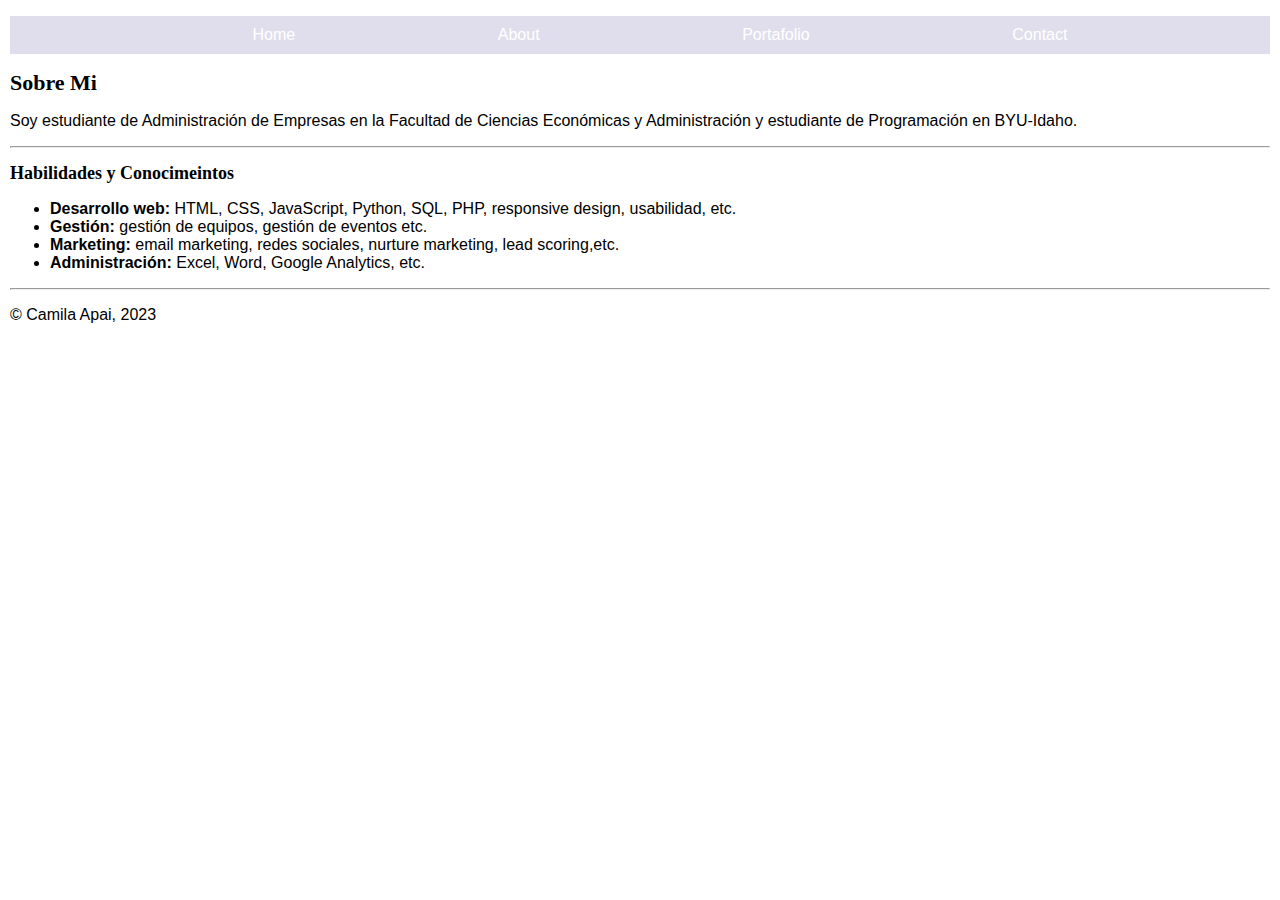
==== about.html @ 1f320c8a "Initial Commit" ====
<!DOCTYPE html>
<html lang="en">
<head>
    <meta charset="UTF-8">
    <meta name="viewport" content="width=device-width, initial-scale=1.0">
    <title>Camila Apai | About</title>
    <link rel="stylesheet" href="style.css">
</head>
    <body class="about">
        <header>
            <nav>
                <ul>
                    <li><a href="/Tercera Semana/Portafolio/index.html">Home</a></li>
                    <li><a href="/Tercera Semana/Portafolio/about.html">About</a></li>
                    <li><a href="/Tercera Semana/Portafolio/portafolio.html">Portafolio</a></li>
                    <li><a href="/Tercera Semana/Portafolio/contact.html">Contact</a></li>
                </ul>
            </nav>
        </header>
        <main>
            <h1>Sobre Mi</h1>
            <!--<img src="/" alt="Camila Apai Imágen">-->
            <p>Soy estudiante de Administración de Empresas en la Facultad de Ciencias Económicas y Administración y estudiante de Programación en BYU-Idaho.</p>
            <hr>
            <h2 id="habilidades">Habilidades y Conocimeintos</h2>
            <ul>
                <li><b>Desarrollo web:</b> HTML, CSS, JavaScript, Python, SQL, PHP, responsive design, usabilidad, etc.</li>
                <li><b>Gestión:</b> gestión de equipos, gestión de eventos etc. </li>
                <li><b>Marketing:</b> email marketing, redes sociales, nurture marketing, lead scoring,etc.</li>
                <li><b>Administración:</b> Excel, Word, Google Analytics, etc.</li>
            </ul>
       
            <footer>
        <hr>
            <p> &copy Camila Apai, 2023</p>
            <!--<<div class="icons">
                <a href="https://www.linkedin.com/in/camila-apai/"><img src="imagenes/linkedin.png" alt="Linkedin logo" width="48"
                    height="48"></a>
                <a href="https://www.instagram.com/"><img src="imagenes/instagram.png" alt="Instagram logo" width="48"
                    height="48"></a>
                <a href="https://github.com/"><img src="imagenes/github.png" alt="Github logo" width="48"
                    height="48"></a>-->
            </div>
       </footer>
    </body>
</html>
---- style.css ----
/* General CSS */
:root {
    --accent-color: #2f95f5;
    --accent-color: #2fdef5;
    --heading-font: "Roboto Slab", Georgia, serif;
    --paragraph-font: "Archivo", Helvetica, sans-serif;
    --paragraph-size: 16px;
    --base-padding: 10px;
    --base-margin: 10px;
    --border: 1px solid black;
  }
  
/* Small Device CSS */
  
  body {
    font-size: var(--paragraph-size);
    max-width: 100%;
    font-family: var(--paragraph-font);
    margin: var(--base-margin);
  }
  
  h1,
  h2,
  h3 {
    font-family: var(--heading-font);
  }
  
  h1 {
    font-size: 22px;
  }
  
  h2 {
    font-size: 18px;
  }
  
  p,
  nav,
  main,
  footer,
  .submit, 
  button,
  input {
    font-size: var(--paragraph-size);
  }
  
  a:not(nav a, footer a) {
    text-decoration: none;
    color: black;
  }

  button, 
  input {
    border-radius: 5px;
    padding: 5px;
    border: var(--border);
  }

  button:hover,
  input:hover {
    transform: scale(1.01, 1.01);
    box-shadow: 0 0 15px 0 #9E9E9E;
    transition: all .4s ease;
  }
  
 /*|| NAVIGATION ||*/
  nav {
    background-color: rgba(43, 26, 121, 0.144);
  }
  
  nav ul {
    display: flex;
    justify-content: space-evenly;
  }
  
  nav li {
    list-style: none;
  }
  
  nav a {
    display: block;
    color: white;
    text-decoration: none;
    padding: 10px 0;
  }

/*|| Home Page ||*/
.home {
    color: white;
    text-align: center;
    background-image: url('https://images.unsplash.com/photo-1570284613060-766c33850e00?ixlib=rb-4.0.3&ixid=M3wxMjA3fDB8MHxwaG90by1wYWdlfHx8fGVufDB8fHx8fA%3D%3D&auto=format&fit=crop&w=1170&q=80');
    background-repeat: no-repeat;
    background-attachment: fixed;
    background-size: cover;
}

.home h1 {
    font-size: 150px;
}

.home h1
{
  background-image: linear-gradient(
    -225deg,
    #0bf0dd 0%,
    #e08721 29%,
    #5900ff 67%,
    #ff1361 100%
  );
  background-size: 200% auto;
  -webkit-background-clip: text;
  -webkit-text-fill-color: transparent;
  animation: textclip 2s linear infinite;
}

@keyframes textclip {
  to {
    background-position: 200% center;
  }
}


/*|| Contact Page Form  ||*/
form {
    font-weight: bold;
    text-align: center;
}

input:not([type=submit]) {
    width: 30%;
    border: 1px solid #ccc;
    margin: 10px;
    background-color: rgb(212, 242, 253);
}

input,
textarea {
    background-color: rgb(212, 242, 253);
}

input[type=submit] {
    margin: 20px 10px;
}
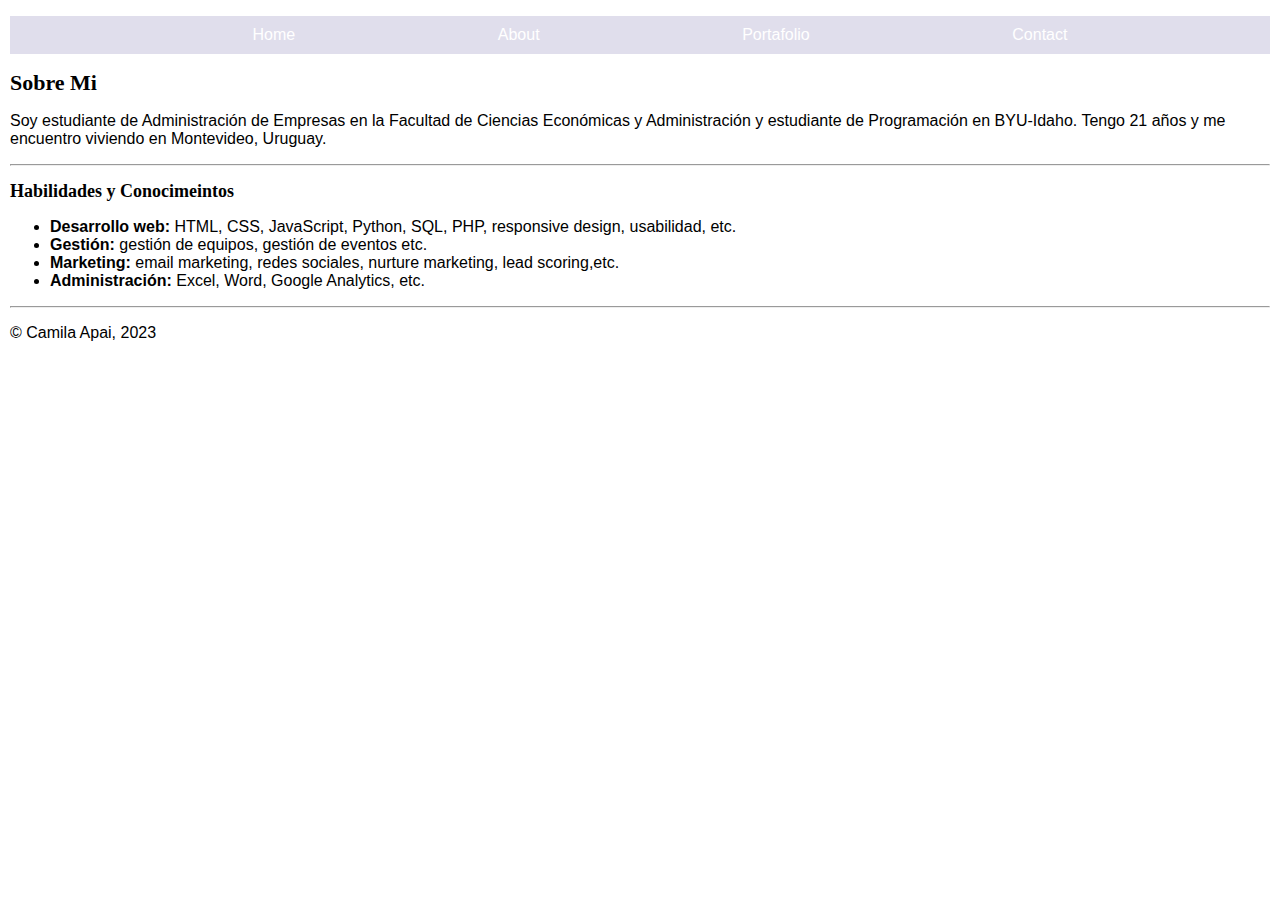
==== commit a1e23274: "Página Actualizada" ====
--- a/about.html
+++ b/about.html
@@ -1,46 +1,41 @@
 <!DOCTYPE html>
 <html lang="en">
+
 <head>
     <meta charset="UTF-8">
     <meta name="viewport" content="width=device-width, initial-scale=1.0">
     <title>Camila Apai | About</title>
     <link rel="stylesheet" href="style.css">
 </head>
-    <body class="about">
-        <header>
-            <nav>
-                <ul>
-                    <li><a href="/Tercera Semana/Portafolio/index.html">Home</a></li>
-                    <li><a href="/Tercera Semana/Portafolio/about.html">About</a></li>
-                    <li><a href="/Tercera Semana/Portafolio/portafolio.html">Portafolio</a></li>
-                    <li><a href="/Tercera Semana/Portafolio/contact.html">Contact</a></li>
-                </ul>
-            </nav>
-        </header>
-        <main>
-            <h1>Sobre Mi</h1>
-            <!--<img src="/" alt="Camila Apai Imágen">-->
-            <p>Soy estudiante de Administración de Empresas en la Facultad de Ciencias Económicas y Administración y estudiante de Programación en BYU-Idaho.</p>
+
+<body class="about">
+    <header>
+        <nav>
+            <ul>
+                <li><a href="index.html">Home</a></li>
+                <li><a href="about.html">About</a></li>
+                <li><a href="portafolio.html">Portafolio</a></li>
+                <li><a href="contact.html">Contact</a></li>
+            </ul>
+        </nav>
+    </header>
+    <main>
+        <h1>Sobre Mi</h1>
+        <p>Soy estudiante de Administración de Empresas en la Facultad de Ciencias Económicas y Administración y
+            estudiante de Programación en BYU-Idaho. Tengo 21 años y me encuentro viviendo en Montevideo, Uruguay.</p>
+        <hr>
+        <h2 id="habilidades">Habilidades y Conocimeintos</h2>
+        <ul>
+            <li><b>Desarrollo web:</b> HTML, CSS, JavaScript, Python, SQL, PHP, responsive design, usabilidad, etc.</li>
+            <li><b>Gestión:</b> gestión de equipos, gestión de eventos etc. </li>
+            <li><b>Marketing:</b> email marketing, redes sociales, nurture marketing, lead scoring,etc.</li>
+            <li><b>Administración:</b> Excel, Word, Google Analytics, etc.</li>
+        </ul>
+
+        <footer>
             <hr>
-            <h2 id="habilidades">Habilidades y Conocimeintos</h2>
-            <ul>
-                <li><b>Desarrollo web:</b> HTML, CSS, JavaScript, Python, SQL, PHP, responsive design, usabilidad, etc.</li>
-                <li><b>Gestión:</b> gestión de equipos, gestión de eventos etc. </li>
-                <li><b>Marketing:</b> email marketing, redes sociales, nurture marketing, lead scoring,etc.</li>
-                <li><b>Administración:</b> Excel, Word, Google Analytics, etc.</li>
-            </ul>
-       
-            <footer>
-        <hr>
             <p> &copy Camila Apai, 2023</p>
-            <!--<<div class="icons">
-                <a href="https://www.linkedin.com/in/camila-apai/"><img src="imagenes/linkedin.png" alt="Linkedin logo" width="48"
-                    height="48"></a>
-                <a href="https://www.instagram.com/"><img src="imagenes/instagram.png" alt="Instagram logo" width="48"
-                    height="48"></a>
-                <a href="https://github.com/"><img src="imagenes/github.png" alt="Github logo" width="48"
-                    height="48"></a>-->
-            </div>
-       </footer>
-    </body>
+        </footer>
+</body>
+
 </html>--- a/style.css
+++ b/style.css
@@ -1,111 +1,104 @@
 /* General CSS */
 :root {
-    --accent-color: #2f95f5;
-    --accent-color: #2fdef5;
-    --heading-font: "Roboto Slab", Georgia, serif;
-    --paragraph-font: "Archivo", Helvetica, sans-serif;
-    --paragraph-size: 16px;
-    --base-padding: 10px;
-    --base-margin: 10px;
-    --border: 1px solid black;
-  }
-  
+  --accent-color: #2f95f5;
+  --accent-color: #2fdef5;
+  --heading-font: "Roboto Slab", Georgia, serif;
+  --paragraph-font: "Archivo", Helvetica, sans-serif;
+  --paragraph-size: 16px;
+  --base-padding: 10px;
+  --base-margin: 10px;
+  --border: 1px solid black;
+}
+
 /* Small Device CSS */
-  
-  body {
-    font-size: var(--paragraph-size);
-    max-width: 100%;
-    font-family: var(--paragraph-font);
-    margin: var(--base-margin);
-  }
-  
-  h1,
-  h2,
-  h3 {
-    font-family: var(--heading-font);
-  }
-  
-  h1 {
-    font-size: 22px;
-  }
-  
-  h2 {
-    font-size: 18px;
-  }
-  
-  p,
-  nav,
-  main,
-  footer,
-  .submit, 
-  button,
-  input {
-    font-size: var(--paragraph-size);
-  }
-  
-  a:not(nav a, footer a) {
-    text-decoration: none;
-    color: black;
-  }
 
-  button, 
-  input {
-    border-radius: 5px;
-    padding: 5px;
-    border: var(--border);
-  }
+body {
+  font-size: var(--paragraph-size);
+  max-width: 100%;
+  font-family: var(--paragraph-font);
+  margin: var(--base-margin);
+}
 
-  button:hover,
-  input:hover {
-    transform: scale(1.01, 1.01);
-    box-shadow: 0 0 15px 0 #9E9E9E;
-    transition: all .4s ease;
-  }
-  
- /*|| NAVIGATION ||*/
-  nav {
-    background-color: rgba(43, 26, 121, 0.144);
-  }
-  
-  nav ul {
-    display: flex;
-    justify-content: space-evenly;
-  }
-  
-  nav li {
-    list-style: none;
-  }
-  
-  nav a {
-    display: block;
-    color: white;
-    text-decoration: none;
-    padding: 10px 0;
-  }
+h1,
+h2,
+h3 {
+  font-family: var(--heading-font);
+}
+
+h1 {
+  font-size: 22px;
+}
+
+h2 {
+  font-size: 18px;
+}
+
+p,
+nav,
+main,
+footer,
+.submit,
+button,
+input {
+  font-size: var(--paragraph-size);
+}
+
+a:not(nav a, footer a) {
+  text-decoration: none;
+  color: black;
+}
+
+button,
+input {
+  border-radius: 5px;
+  padding: 5px;
+  border: var(--border);
+}
+
+button:hover,
+input:hover {
+  transform: scale(1.01, 1.01);
+  box-shadow: 0 0 15px 0 #9E9E9E;
+  transition: all .4s ease;
+}
+
+/*|| NAVIGATION ||*/
+nav {
+  background-color: rgba(43, 26, 121, 0.144);
+}
+
+nav ul {
+  display: flex;
+  justify-content: space-evenly;
+}
+
+nav li {
+  list-style: none;
+}
+
+nav a {
+  display: block;
+  color: white;
+  text-decoration: none;
+  padding: 10px 0;
+}
 
 /*|| Home Page ||*/
 .home {
-    color: white;
-    text-align: center;
-    background-image: url('https://images.unsplash.com/photo-1570284613060-766c33850e00?ixlib=rb-4.0.3&ixid=M3wxMjA3fDB8MHxwaG90by1wYWdlfHx8fGVufDB8fHx8fA%3D%3D&auto=format&fit=crop&w=1170&q=80');
-    background-repeat: no-repeat;
-    background-attachment: fixed;
-    background-size: cover;
+  color: white;
+  text-align: center;
 }
 
 .home h1 {
-    font-size: 150px;
+  font-size: 150px;
 }
 
-.home h1
-{
-  background-image: linear-gradient(
-    -225deg,
-    #0bf0dd 0%,
-    #e08721 29%,
-    #5900ff 67%,
-    #ff1361 100%
-  );
+.home h1 {
+  background-image: linear-gradient(-225deg,
+      #0bf0dd 0%,
+      #e08721 29%,
+      #5900ff 67%,
+      #ff1361 100%);
   background-size: 200% auto;
   -webkit-background-clip: text;
   -webkit-text-fill-color: transparent;
@@ -121,23 +114,22 @@
 
 /*|| Contact Page Form  ||*/
 form {
-    font-weight: bold;
-    text-align: center;
+  font-weight: bold;
+  text-align: center;
 }
 
 input:not([type=submit]) {
-    width: 30%;
-    border: 1px solid #ccc;
-    margin: 10px;
-    background-color: rgb(212, 242, 253);
+  width: 30%;
+  border: 1px solid #ccc;
+  margin: 10px;
+  background-color: rgb(212, 242, 253);
 }
 
 input,
 textarea {
-    background-color: rgb(212, 242, 253);
+  background-color: rgb(212, 242, 253);
 }
 
 input[type=submit] {
-    margin: 20px 10px;
-}
-
+  margin: 20px 10px;
+}